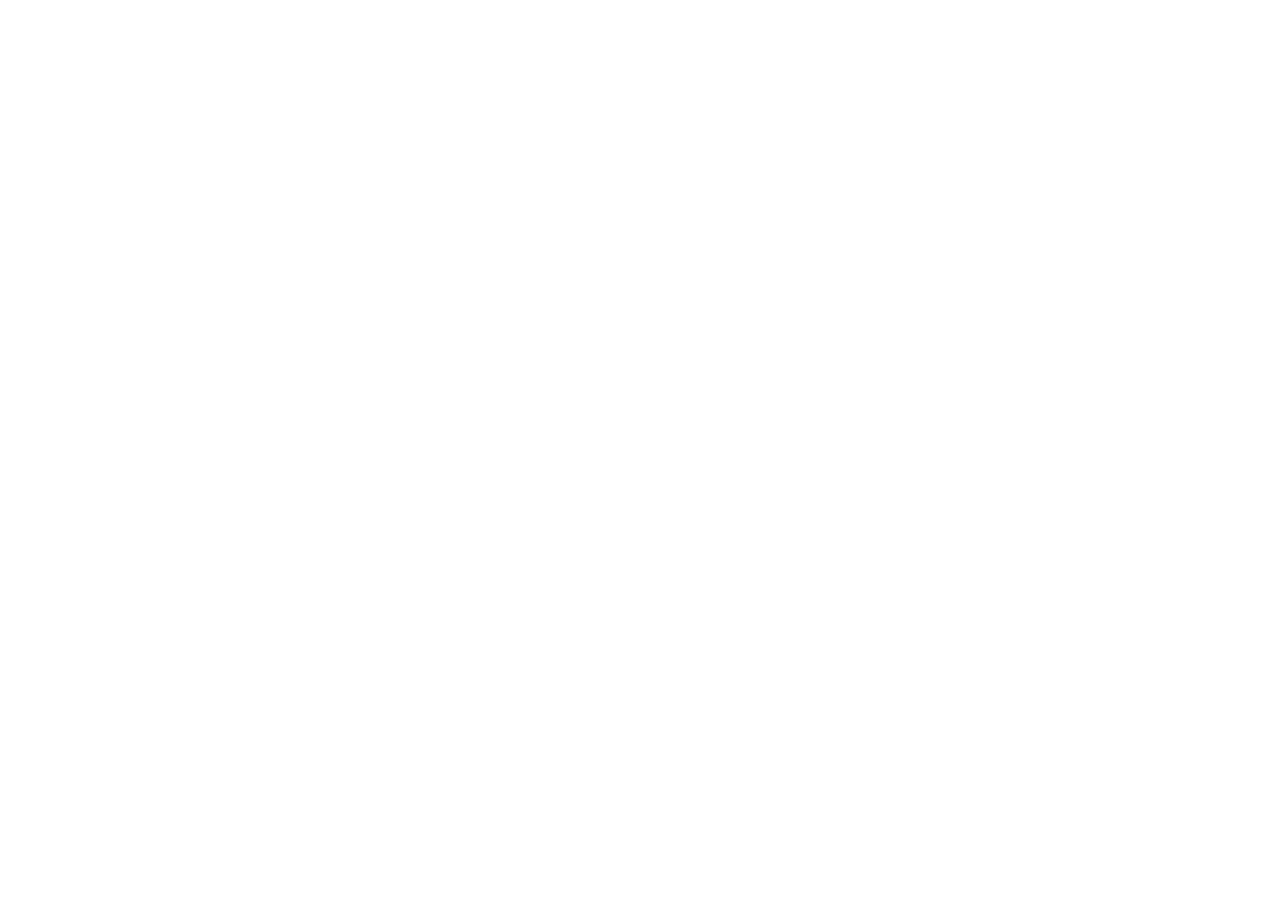
==== index.html @ c678173f "Add and edit index.html" ====
<!DOCTYPE html>
<html lang="en">
<head>
    <meta charset="UTF-8">
    <meta http-equiv="X-UA-Compatible" content="IE=edge">
    <meta name="viewport" content="width=device-width, initial-scale=1.0">
    <title>Odin Recipes</title>
</head>
<body>
    
</body>
</html>
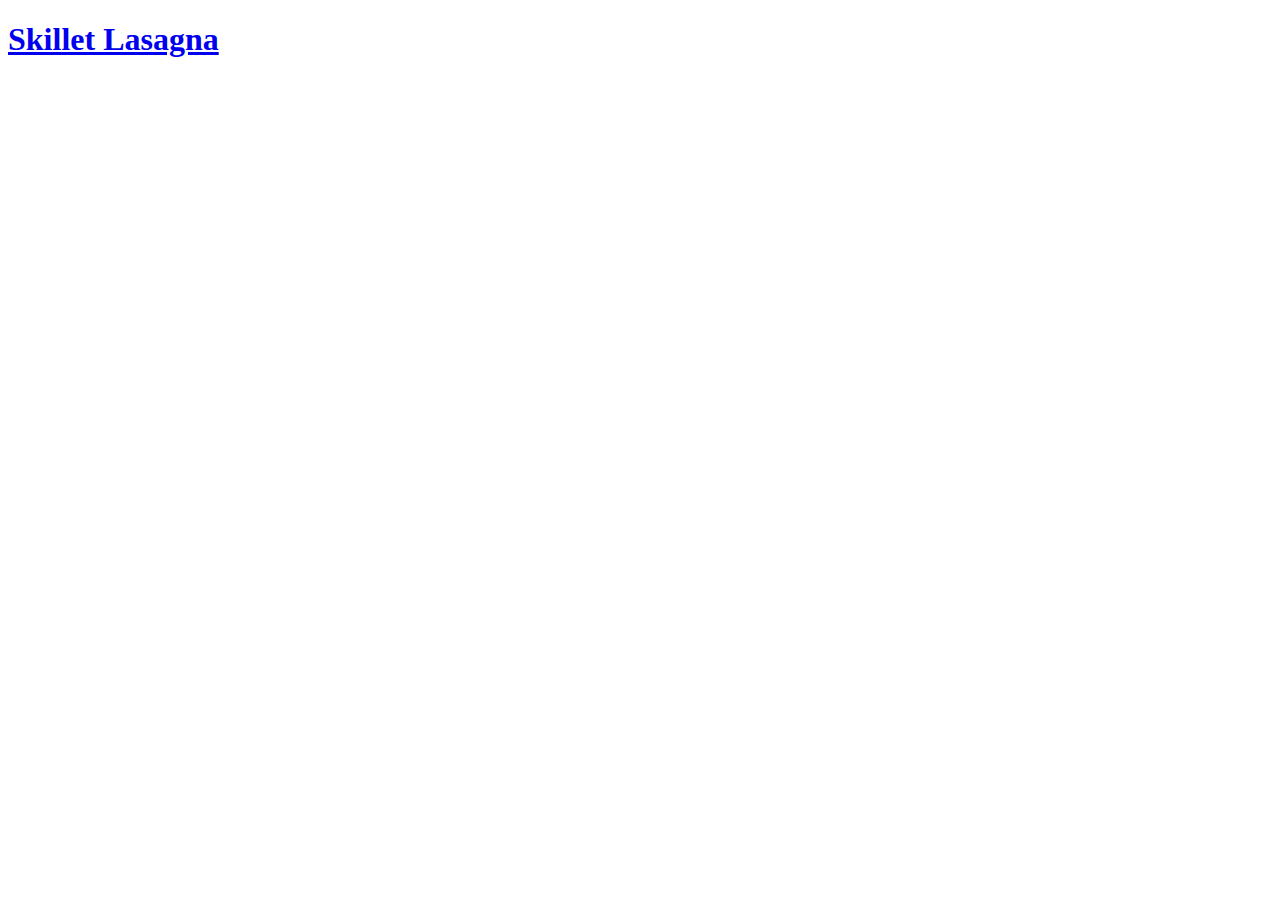
==== commit 3190f21c: "Add recipes/lasagna.html and Edit index.html" ====
--- a/index.html
+++ b/index.html
@@ -7,6 +7,6 @@
     <title>Odin Recipes</title>
 </head>
 <body>
-    
+    <h1><a href="https://www.allrecipes.com/recipe/273775/skillet-lasagna/">Skillet Lasagna</a></h1>
 </body>
 </html>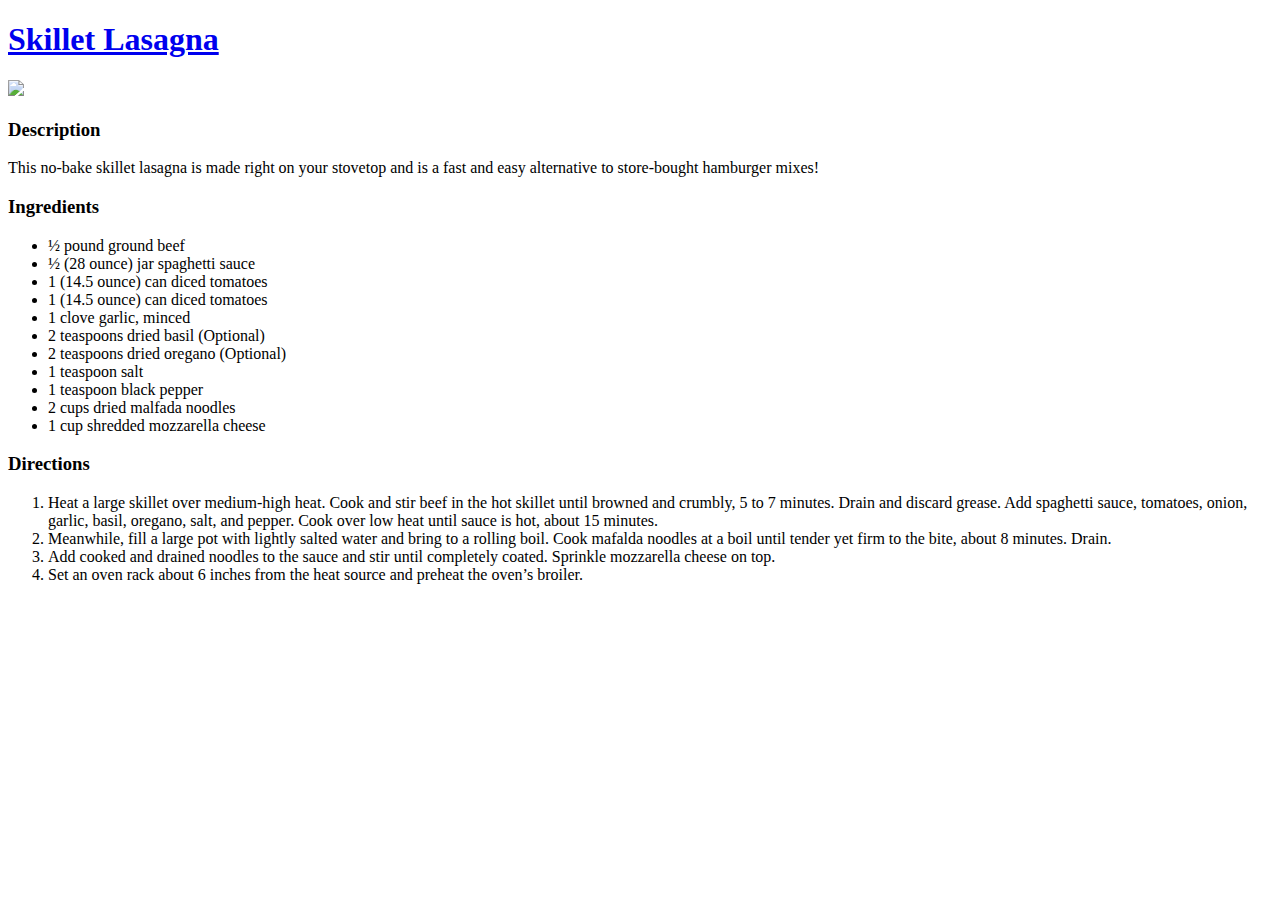
==== commit 4c0d0935: "Add recipe content in index.html" ====
--- a/index.html
+++ b/index.html
@@ -7,6 +7,48 @@
     <title>Odin Recipes</title>
 </head>
 <body>
-    <h1><a href="https://www.allrecipes.com/recipe/273775/skillet-lasagna/">Skillet Lasagna</a></h1>
+    <h1><a href="https://www.allrecipes.com/recipe/273775/skillet-lasagna/">
+        Skillet Lasagna</a></h1>
+    <img src="https://www.allrecipes.com/recipe/273775/skillet-lasagna">
+
+    <h3>Description</h3>
+    <p>This no-bake skillet lasagna is made right on your stovetop and is a 
+        fast and easy alternative to store-bought hamburger mixes!
+    </p>
+    
+    <h3>Ingredients</h3>
+    <ul>
+        <li>½ pound ground beef</li>
+        <li>½ (28 ounce) jar spaghetti sauce</li>
+        <li>1 (14.5 ounce) can diced tomatoes</li>
+        <li>1 (14.5 ounce) can diced tomatoes</li>
+        <li>1 clove garlic, minced </li>
+        <li>2 teaspoons dried basil (Optional)</li>
+        <li>2 teaspoons dried oregano (Optional)</li>
+        <li>1 teaspoon salt </li>
+        <li>1 teaspoon black pepper </li>
+        <li>2 cups dried malfada noodles </li>
+        <li>1 cup shredded mozzarella cheese </li>
+    </ul>
+
+    <h3>Directions</h3>
+    <ol>
+        <li>Heat a large skillet over medium-high heat. 
+            Cook and stir beef in the hot skillet until 
+            browned and crumbly, 5 to 7 minutes. Drain 
+            and discard grease. Add spaghetti sauce, 
+            tomatoes, onion, garlic, basil, oregano, 
+            salt, and pepper. Cook over low heat until 
+            sauce is hot, about 15 minutes.</li>
+        <li>Meanwhile, fill a large pot with lightly 
+            salted water and bring to a rolling boil. 
+            Cook mafalda noodles at a boil until 
+            tender yet firm to the bite, about 8 minutes. 
+            Drain.</li>
+        <li>Add cooked and drained noodles to the sauce 
+            and stir until completely coated. Sprinkle 
+            mozzarella cheese on top.</li>
+        <li>Set an oven rack about 6 inches from the heat source and preheat the oven&rsquo;s broiler. </li>
+    </ol>
 </body>
 </html>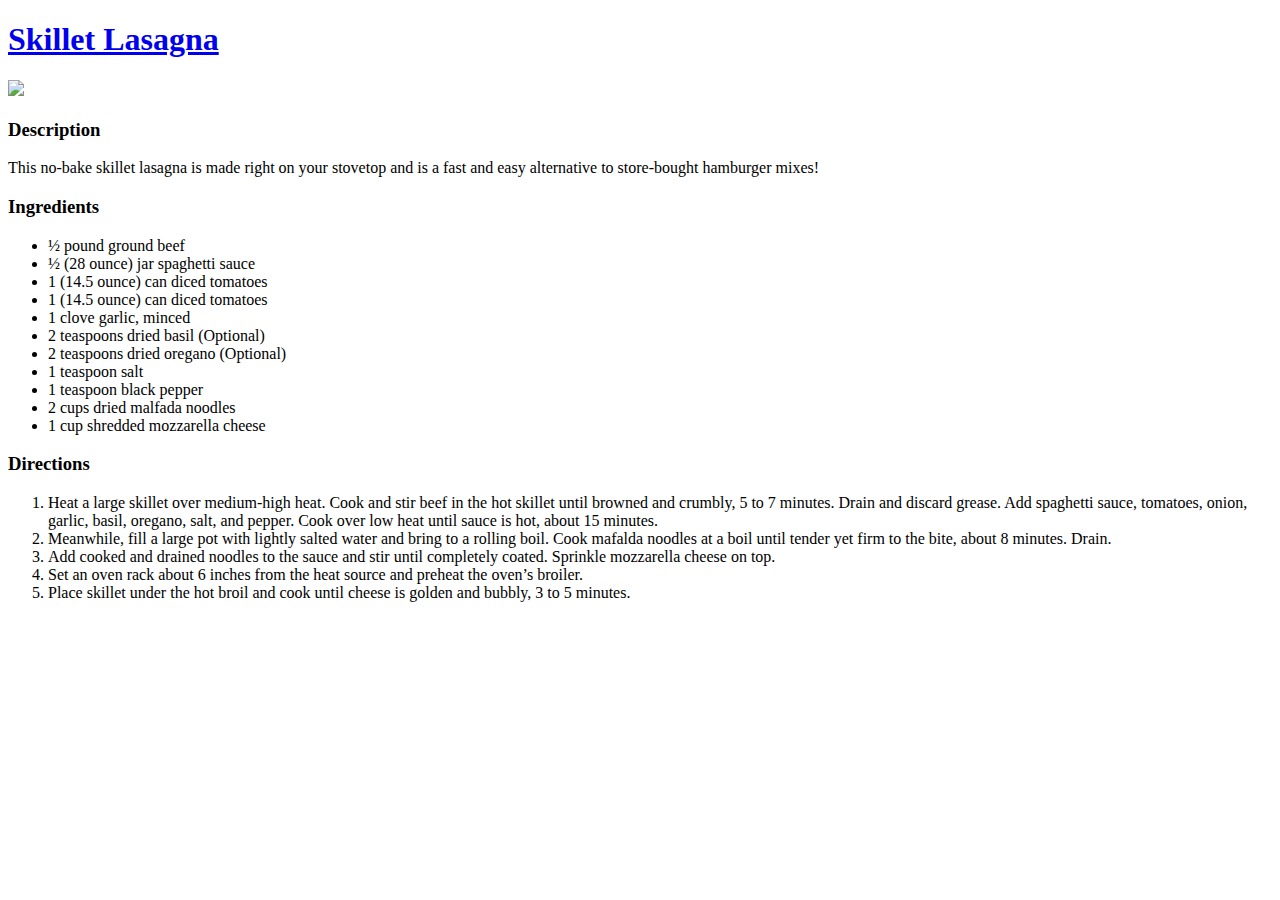
==== commit 5c399677: "Add recipe content in index.html pt 2" ====
--- a/index.html
+++ b/index.html
@@ -48,7 +48,10 @@
         <li>Add cooked and drained noodles to the sauce 
             and stir until completely coated. Sprinkle 
             mozzarella cheese on top.</li>
-        <li>Set an oven rack about 6 inches from the heat source and preheat the oven&rsquo;s broiler. </li>
+        <li>Set an oven rack about 6 inches from the heat 
+            source and preheat the oven&rsquo;s broiler. </li>
+        <li>Place skillet under the hot broil and cook until
+            cheese is golden and bubbly, 3 to 5 minutes.</li>
     </ol>
 </body>
 </html>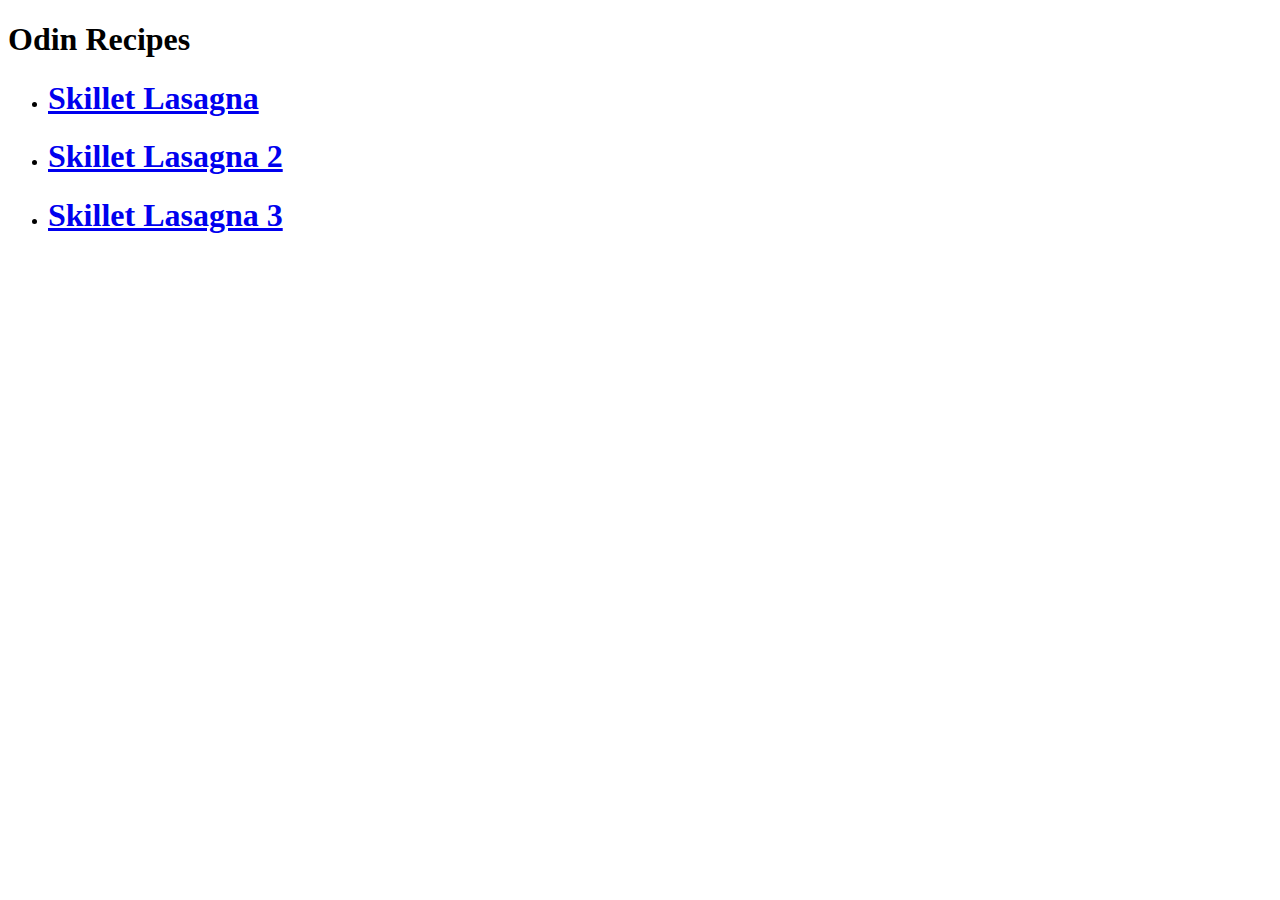
==== commit c37a9654: "Edit links to other recipes in index.html" ====
--- a/index.html
+++ b/index.html
@@ -7,51 +7,15 @@
     <title>Odin Recipes</title>
 </head>
 <body>
-    <h1><a href="https://www.allrecipes.com/recipe/273775/skillet-lasagna/">
-        Skillet Lasagna</a></h1>
-    <img src="https://www.allrecipes.com/recipe/273775/skillet-lasagna">
+    <h1>Odin Recipes</h1>
+    <ul>
+        <li><h1><a href="recipes/lasagna.html">
+            Skillet Lasagna</a></h1></li>
+        <li><h1><a href="recipes/lasagna.html">
+            Skillet Lasagna 2</a></h1></li>
+        <li><h1><a href="recipes/lasagna.html">
+            Skillet Lasagna 3</a></h1></li>
+    </ul> 
 
-    <h3>Description</h3>
-    <p>This no-bake skillet lasagna is made right on your stovetop and is a 
-        fast and easy alternative to store-bought hamburger mixes!
-    </p>
-    
-    <h3>Ingredients</h3>
-    <ul>
-        <li>½ pound ground beef</li>
-        <li>½ (28 ounce) jar spaghetti sauce</li>
-        <li>1 (14.5 ounce) can diced tomatoes</li>
-        <li>1 (14.5 ounce) can diced tomatoes</li>
-        <li>1 clove garlic, minced </li>
-        <li>2 teaspoons dried basil (Optional)</li>
-        <li>2 teaspoons dried oregano (Optional)</li>
-        <li>1 teaspoon salt </li>
-        <li>1 teaspoon black pepper </li>
-        <li>2 cups dried malfada noodles </li>
-        <li>1 cup shredded mozzarella cheese </li>
-    </ul>
-
-    <h3>Directions</h3>
-    <ol>
-        <li>Heat a large skillet over medium-high heat. 
-            Cook and stir beef in the hot skillet until 
-            browned and crumbly, 5 to 7 minutes. Drain 
-            and discard grease. Add spaghetti sauce, 
-            tomatoes, onion, garlic, basil, oregano, 
-            salt, and pepper. Cook over low heat until 
-            sauce is hot, about 15 minutes.</li>
-        <li>Meanwhile, fill a large pot with lightly 
-            salted water and bring to a rolling boil. 
-            Cook mafalda noodles at a boil until 
-            tender yet firm to the bite, about 8 minutes. 
-            Drain.</li>
-        <li>Add cooked and drained noodles to the sauce 
-            and stir until completely coated. Sprinkle 
-            mozzarella cheese on top.</li>
-        <li>Set an oven rack about 6 inches from the heat 
-            source and preheat the oven&rsquo;s broiler. </li>
-        <li>Place skillet under the hot broil and cook until
-            cheese is golden and bubbly, 3 to 5 minutes.</li>
-    </ol>
 </body>
 </html>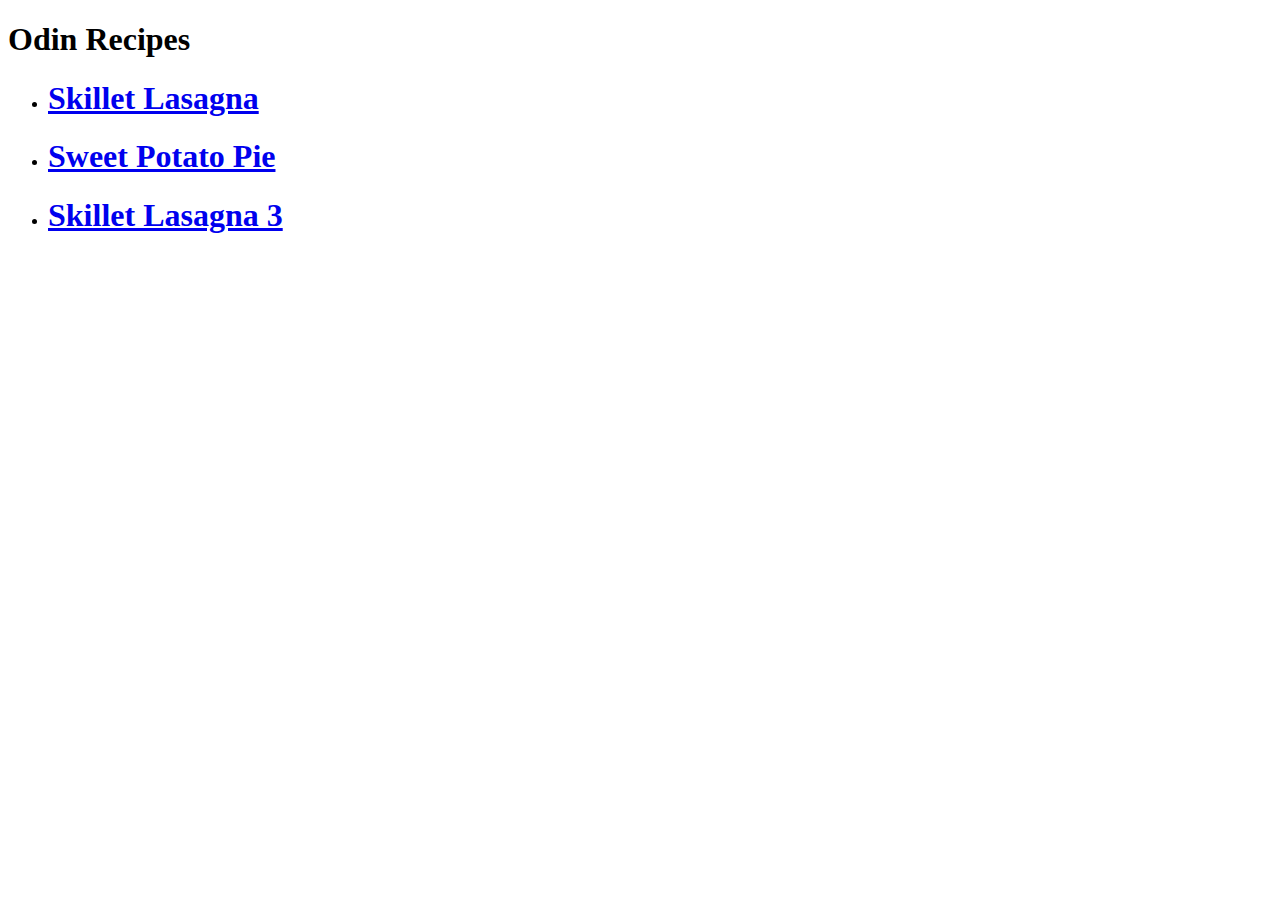
==== commit ccebdced: "Added recipes/sweetpotatopie.html and edit links on index.html" ====
--- a/index.html
+++ b/index.html
@@ -11,8 +11,8 @@
     <ul>
         <li><h1><a href="recipes/lasagna.html">
             Skillet Lasagna</a></h1></li>
-        <li><h1><a href="recipes/lasagna.html">
-            Skillet Lasagna 2</a></h1></li>
+        <li><h1><a href="recipes/sweetpotatopie.html">
+            Sweet Potato Pie</a></h1></li>
         <li><h1><a href="recipes/lasagna.html">
             Skillet Lasagna 3</a></h1></li>
     </ul> 
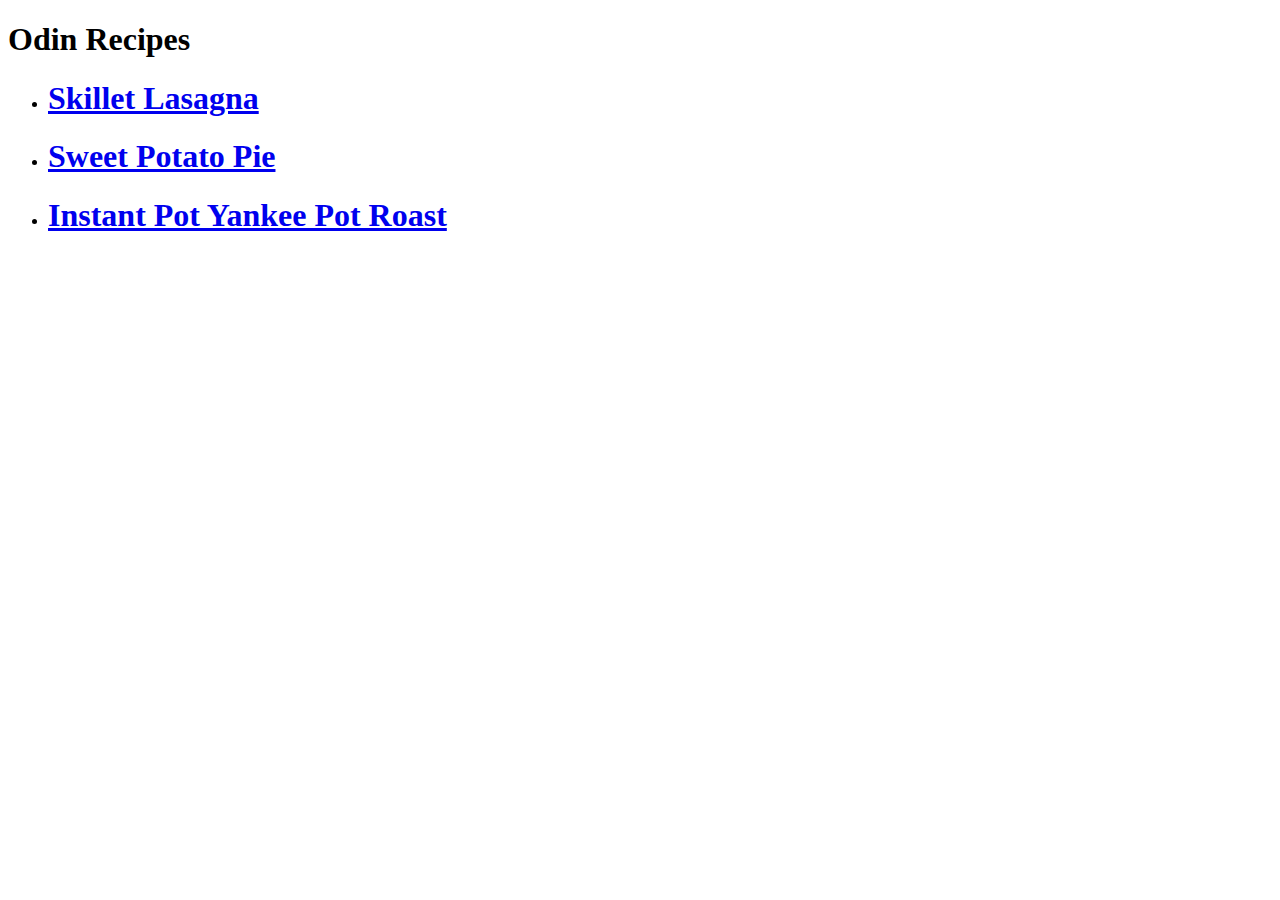
==== commit f5faa4e8: "Add/edit links on index.html" ====
--- a/index.html
+++ b/index.html
@@ -13,8 +13,8 @@
             Skillet Lasagna</a></h1></li>
         <li><h1><a href="recipes/sweetpotatopie.html">
             Sweet Potato Pie</a></h1></li>
-        <li><h1><a href="recipes/lasagna.html">
-            Skillet Lasagna 3</a></h1></li>
+        <li><h1><a href="recipes/yankeepotroast.html">
+            Instant Pot Yankee Pot Roast</a></h1></li>
     </ul> 
 
 </body>
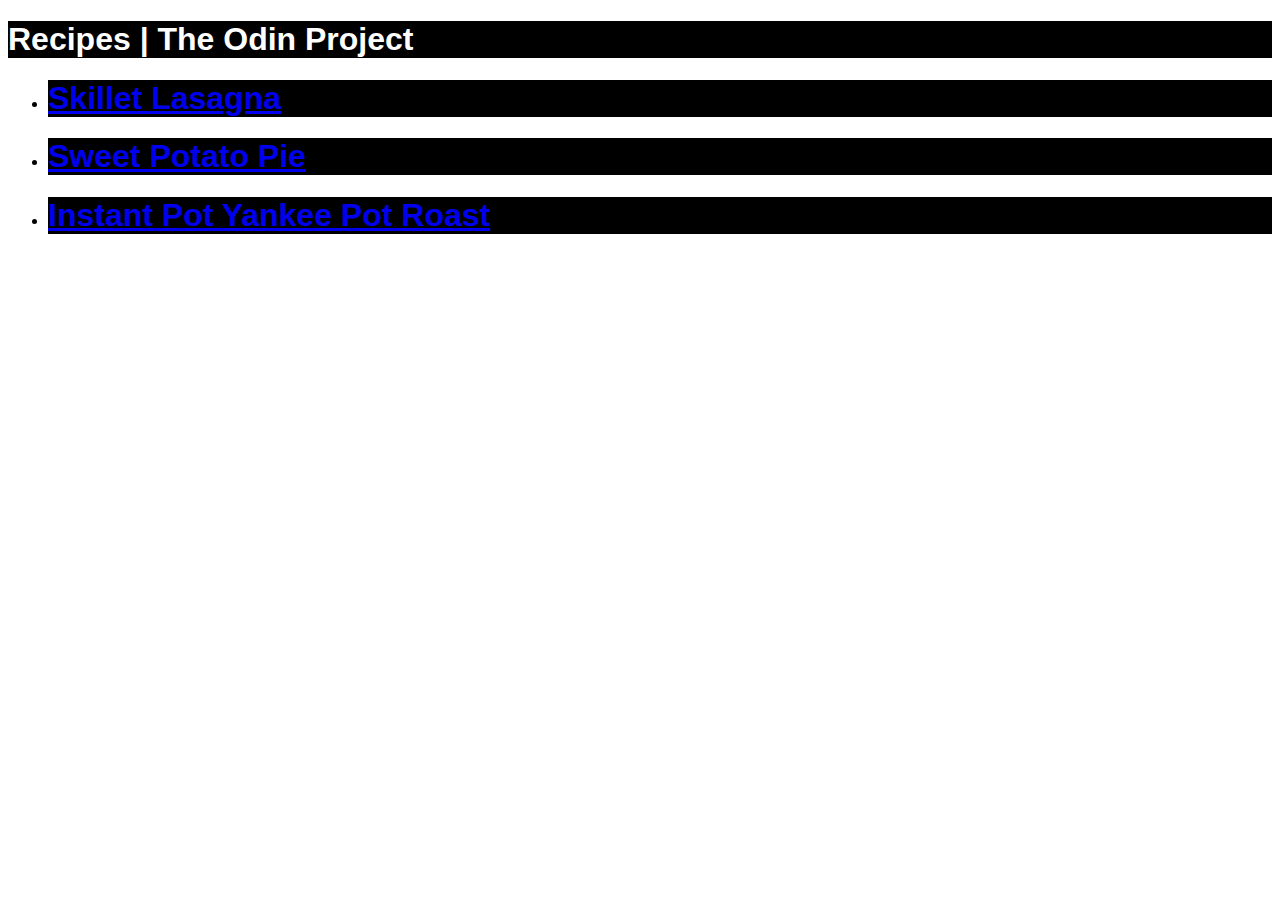
==== commit 04f8b109: "Update index.html to incorp css" ====
--- a/index.html
+++ b/index.html
@@ -4,10 +4,11 @@
     <meta charset="UTF-8">
     <meta http-equiv="X-UA-Compatible" content="IE=edge">
     <meta name="viewport" content="width=device-width, initial-scale=1.0">
-    <title>Odin Recipes</title>
+    <title>Recipes | The Odin Project</title>
+    <link rel="stylesheet" href="styles.css">
 </head>
 <body>
-    <h1>Odin Recipes</h1>
+    <h1>Recipes | The Odin Project</h1>
     <ul>
         <li><h1><a href="recipes/lasagna.html">
             Skillet Lasagna</a></h1></li>
--- a/styles.css
+++ b/styles.css
@@ -0,0 +1,33 @@
+/* css for odin-recipes */
+
+h1 {
+    font-family: Verdana, Geneva, Tahoma, sans-serif;
+    color: white;
+    background-color: black;
+    font-weight: bold;
+
+
+}
+
+h3 {
+    font-family: Verdana, Geneva, Tahoma, sans-serif;
+    color: white;
+    background-color: black;
+    font-weight: bold;
+    text-align: center;
+
+
+}
+
+img {
+    display: block;
+    margin-left: auto;
+    margin-right: auto;
+    width: 50%;
+    border-radius: 8px;
+    border: 1px solid #ddd;
+    border-radius: 8px;
+    padding: 8px;
+
+  }
+
